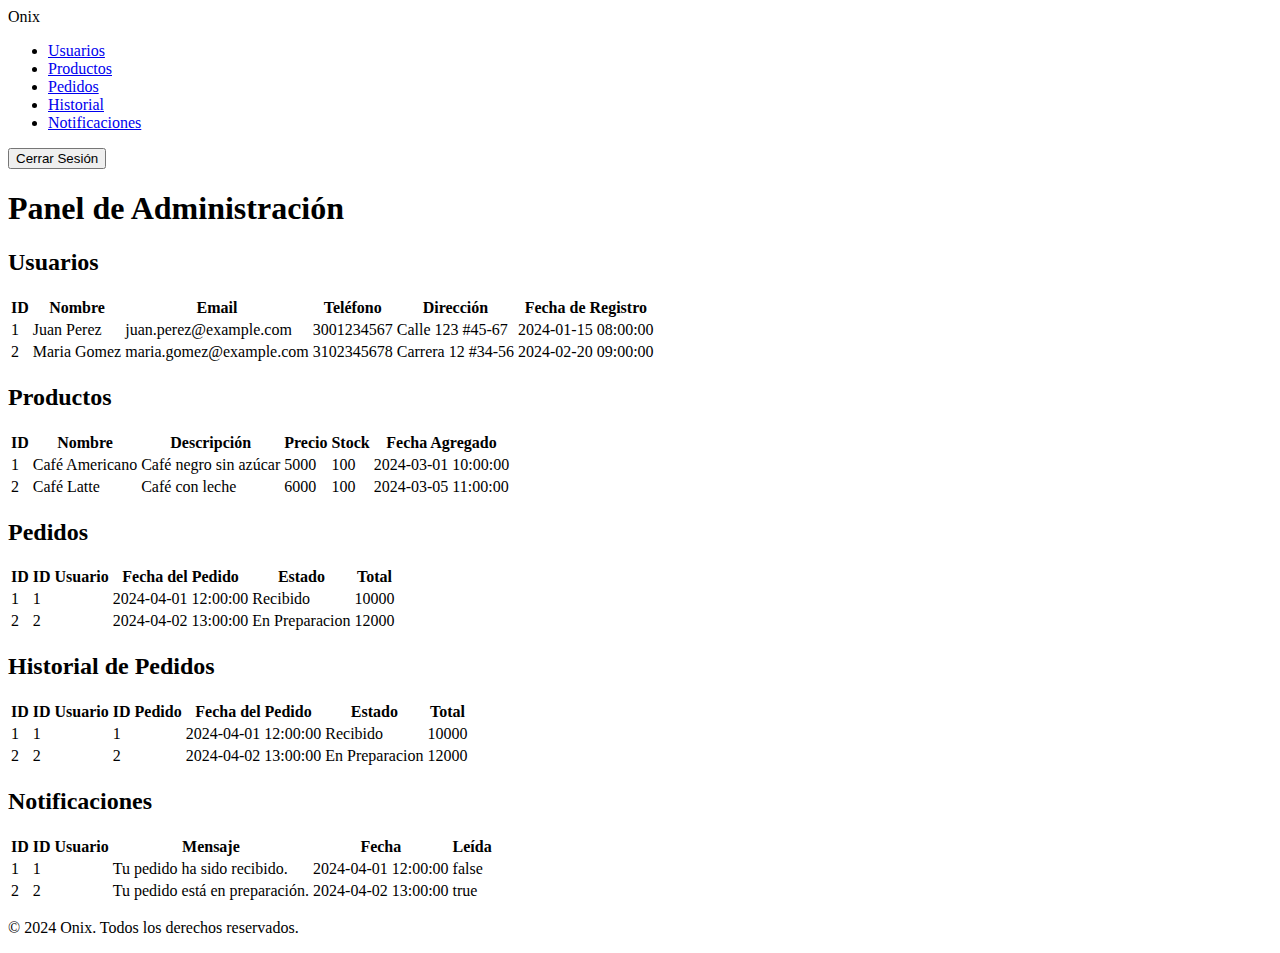
==== modules/administrador.html @ a6c7940a "Se suben las actualizaciones de front end" ====
<!DOCTYPE html>
<html lang="es">
<head>
    <meta charset="UTF-8">
    <meta name="viewport" content="width=device-width, initial-scale=1.0">
    <title>Panel de Administración - Onix</title>
    <link rel="stylesheet" href="../assets/css/administrador.css">
</head>
<body>
    <header>
        <div class="logo">Onix</div>
        <nav class="main-nav">
            <ul>
                <li><a href="#usuarios">Usuarios</a></li>
                <li><a href="#productos">Productos</a></li>
                <li><a href="#pedidos">Pedidos</a></li>
                <li><a href="#historial">Historial</a></li>
                <li><a href="#notificaciones">Notificaciones</a></li>
            </ul>
        </nav>
        <button class="logout-btn" onclick="logout()">Cerrar Sesión</button>
    </header>
    <main>
        <h1>Panel de Administración</h1>

        <section id="usuarios" class="menu-section">
            <h2 class="section-title">Usuarios</h2>
            <table id="usuarios-table">
                <thead>
                    <tr>
                        <th>ID</th>
                        <th>Nombre</th>
                        <th>Email</th>
                        <th>Teléfono</th>
                        <th>Dirección</th>
                        <th>Fecha de Registro</th>
                    </tr>
                </thead>
                <tbody>
                </tbody>
            </table>
        </section>

        <section id="productos" class="menu-section">
            <h2 class="section-title">Productos</h2>
            <table id="productos-table">
                <thead>
                    <tr>
                        <th>ID</th>
                        <th>Nombre</th>
                        <th>Descripción</th>
                        <th>Precio</th>
                        <th>Stock</th>
                        <th>Fecha Agregado</th>
                    </tr>
                </thead>
                <tbody>
                </tbody>
            </table>
        </section>

        <section id="pedidos" class="menu-section">
            <h2 class="section-title">Pedidos</h2>
            <table id="pedidos-table">
                <thead>
                    <tr>
                        <th>ID</th>
                        <th>ID Usuario</th>
                        <th>Fecha del Pedido</th>
                        <th>Estado</th>
                        <th>Total</th>
                    </tr>
                </thead>
                <tbody>
                </tbody>
            </table>
        </section>

        <section id="historial" class="menu-section">
            <h2 class="section-title">Historial de Pedidos</h2>
            <table id="historial-table">
                <thead>
                    <tr>
                        <th>ID</th>
                        <th>ID Usuario</th>
                        <th>ID Pedido</th>
                        <th>Fecha del Pedido</th>
                        <th>Estado</th>
                        <th>Total</th>
                    </tr>
                </thead>
                <tbody>
                </tbody>
            </table>
        </section>

        <section id="notificaciones" class="menu-section">
            <h2 class="section-title">Notificaciones</h2>
            <table id="notificaciones-table">
                <thead>
                    <tr>
                        <th>ID</th>
                        <th>ID Usuario</th>
                        <th>Mensaje</th>
                        <th>Fecha</th>
                        <th>Leída</th>
                    </tr>
                </thead>
                <tbody>
                </tbody>
            </table>
        </section>
    </main>
    <footer>
        <p>&copy; 2024 Onix. Todos los derechos reservados.</p>
    </footer>
    <script>
        function logout() {
            window.location.href = '../index.html';
        }

        const usuarios = [
            { idUsuario: 1, nombre: 'Juan Perez', email: 'juan.perez@example.com', telefono: '3001234567', direccion: 'Calle 123 #45-67', fechaRegistro: '2024-01-15 08:00:00' },
            { idUsuario: 2, nombre: 'Maria Gomez', email: 'maria.gomez@example.com', telefono: '3102345678', direccion: 'Carrera 12 #34-56', fechaRegistro: '2024-02-20 09:00:00' }
        ];

        const productos = [
            { idProducto: 1, nombre: 'Café Americano', descripcion: 'Café negro sin azúcar', precio: 5000, stock: 100, fechaAgregado: '2024-03-01 10:00:00' },
            { idProducto: 2, nombre: 'Café Latte', descripcion: 'Café con leche', precio: 6000, stock: 100, fechaAgregado: '2024-03-05 11:00:00' }
        ];

        const pedidos = [
            { idPedido: 1, idUsuario: 1, fechaPedido: '2024-04-01 12:00:00', estado: 'Recibido', total: 10000 },
            { idPedido: 2, idUsuario: 2, fechaPedido: '2024-04-02 13:00:00', estado: 'En Preparacion', total: 12000 }
        ];

        const historial = [
            { idHistorial: 1, idUsuario: 1, idPedido: 1, fechaPedido: '2024-04-01 12:00:00', estado: 'Recibido', total: 10000 },
            { idHistorial: 2, idUsuario: 2, idPedido: 2, fechaPedido: '2024-04-02 13:00:00', estado: 'En Preparacion', total: 12000 }
        ];

        const notificaciones = [
            { idNotificacion: 1, idUsuario: 1, mensaje: 'Tu pedido ha sido recibido.', fechaNotificacion: '2024-04-01 12:00:00', leida: false },
            { idNotificacion: 2, idUsuario: 2, mensaje: 'Tu pedido está en preparación.', fechaNotificacion: '2024-04-02 13:00:00', leida: true }
        ];

        function fillTable(tableId, data) {
            const tbody = document.querySelector(`#${tableId} tbody`);
            tbody.innerHTML = '';
            data.forEach(item => {
                let row = '<tr>';
                for (const key in item) {
                    row += `<td>${item[key]}</td>`;
                }
                row += '</tr>';
                tbody.innerHTML += row;
            });
        }

        document.addEventListener('DOMContentLoaded', () => {
            fillTable('usuarios-table', usuarios);
            fillTable('productos-table', productos);
            fillTable('pedidos-table', pedidos);
            fillTable('historial-table', historial);
            fillTable('notificaciones-table', notificaciones);
        });
    </script>
</body>
</html>
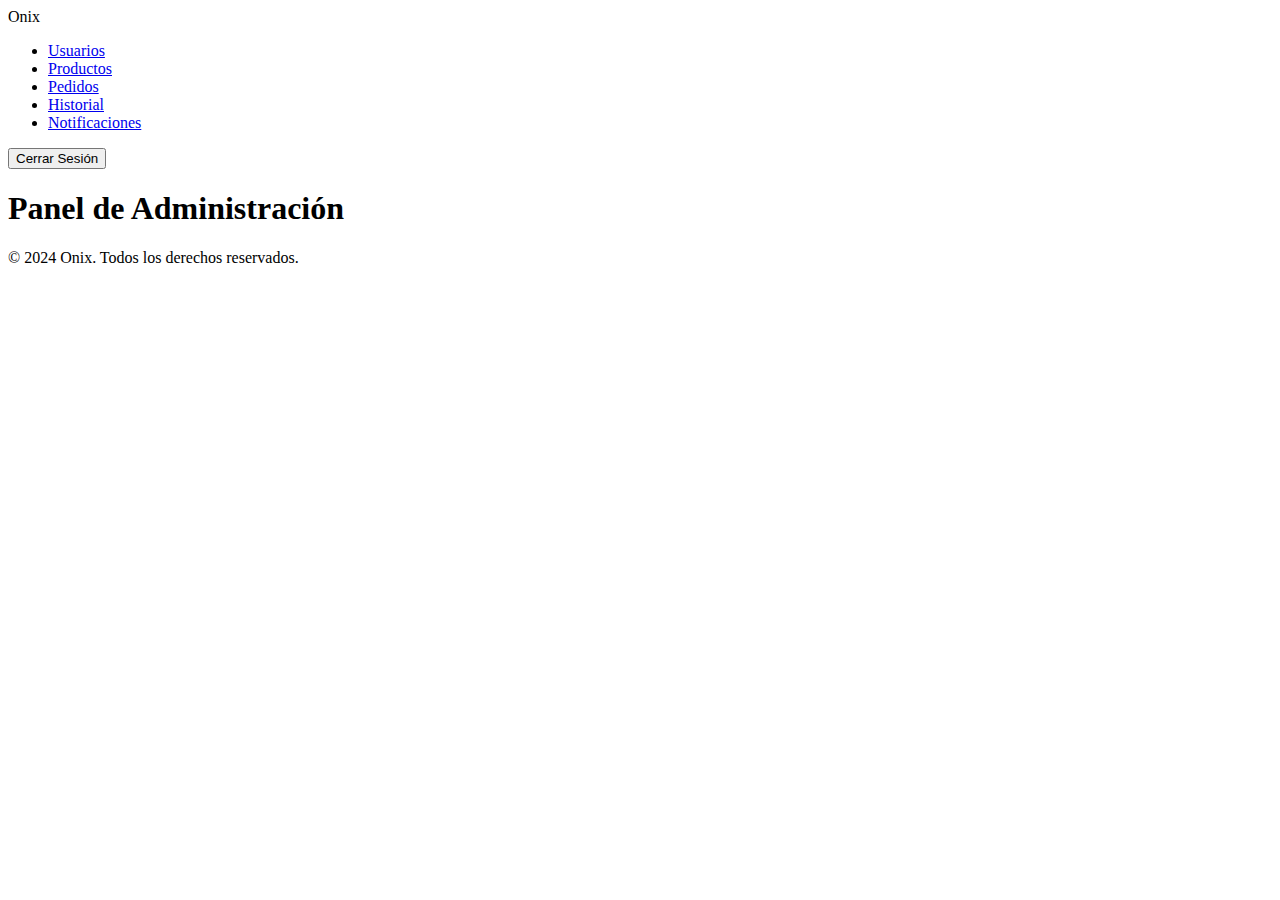
==== commit ab009a7c: "Update administrador.html" ====
--- a/modules/administrador.html
+++ b/modules/administrador.html
@@ -5,17 +5,22 @@
     <meta name="viewport" content="width=device-width, initial-scale=1.0">
     <title>Panel de Administración - Onix</title>
     <link rel="stylesheet" href="../assets/css/administrador.css">
+    <style>
+        .menu-section {
+            display: none;
+        }
+    </style>
 </head>
 <body>
     <header>
         <div class="logo">Onix</div>
         <nav class="main-nav">
             <ul>
-                <li><a href="#usuarios">Usuarios</a></li>
-                <li><a href="#productos">Productos</a></li>
-                <li><a href="#pedidos">Pedidos</a></li>
-                <li><a href="#historial">Historial</a></li>
-                <li><a href="#notificaciones">Notificaciones</a></li>
+                <li><a href="#usuarios" onclick="showSection('usuarios')">Usuarios</a></li>
+                <li><a href="#productos" onclick="showSection('productos')">Productos</a></li>
+                <li><a href="#pedidos" onclick="showSection('pedidos')">Pedidos</a></li>
+                <li><a href="#historial" onclick="showSection('historial')">Historial</a></li>
+                <li><a href="#notificaciones" onclick="showSection('notificaciones')">Notificaciones</a></li>
             </ul>
         </nav>
         <button class="logout-btn" onclick="logout()">Cerrar Sesión</button>
@@ -25,6 +30,7 @@
 
         <section id="usuarios" class="menu-section">
             <h2 class="section-title">Usuarios</h2>
+            <button onclick="addUser()">Agregar Usuario</button>
             <table id="usuarios-table">
                 <thead>
                     <tr>
@@ -34,6 +40,7 @@
                         <th>Teléfono</th>
                         <th>Dirección</th>
                         <th>Fecha de Registro</th>
+                        <th>Acciones</th>
                     </tr>
                 </thead>
                 <tbody>
@@ -43,6 +50,7 @@
 
         <section id="productos" class="menu-section">
             <h2 class="section-title">Productos</h2>
+            <button onclick="addProduct()">Agregar Producto</button>
             <table id="productos-table">
                 <thead>
                     <tr>
@@ -52,6 +60,7 @@
                         <th>Precio</th>
                         <th>Stock</th>
                         <th>Fecha Agregado</th>
+                        <th>Acciones</th>
                     </tr>
                 </thead>
                 <tbody>
@@ -61,6 +70,7 @@
 
         <section id="pedidos" class="menu-section">
             <h2 class="section-title">Pedidos</h2>
+            <button onclick="addOrder()">Agregar Pedido</button>
             <table id="pedidos-table">
                 <thead>
                     <tr>
@@ -69,6 +79,7 @@
                         <th>Fecha del Pedido</th>
                         <th>Estado</th>
                         <th>Total</th>
+                        <th>Acciones</th>
                     </tr>
                 </thead>
                 <tbody>
@@ -78,6 +89,7 @@
 
         <section id="historial" class="menu-section">
             <h2 class="section-title">Historial de Pedidos</h2>
+            <button onclick="addHistory()">Agregar Historial</button>
             <table id="historial-table">
                 <thead>
                     <tr>
@@ -87,6 +99,7 @@
                         <th>Fecha del Pedido</th>
                         <th>Estado</th>
                         <th>Total</th>
+                        <th>Acciones</th>
                     </tr>
                 </thead>
                 <tbody>
@@ -96,6 +109,7 @@
 
         <section id="notificaciones" class="menu-section">
             <h2 class="section-title">Notificaciones</h2>
+            <button onclick="addNotification()">Agregar Notificación</button>
             <table id="notificaciones-table">
                 <thead>
                     <tr>
@@ -104,6 +118,7 @@
                         <th>Mensaje</th>
                         <th>Fecha</th>
                         <th>Leída</th>
+                        <th>Acciones</th>
                     </tr>
                 </thead>
                 <tbody>
@@ -115,33 +130,30 @@
         <p>&copy; 2024 Onix. Todos los derechos reservados.</p>
     </footer>
     <script>
-        function logout() {
-            window.location.href = '../index.html';
-        }
-
-        const usuarios = [
-            { idUsuario: 1, nombre: 'Juan Perez', email: 'juan.perez@example.com', telefono: '3001234567', direccion: 'Calle 123 #45-67', fechaRegistro: '2024-01-15 08:00:00' },
-            { idUsuario: 2, nombre: 'Maria Gomez', email: 'maria.gomez@example.com', telefono: '3102345678', direccion: 'Carrera 12 #34-56', fechaRegistro: '2024-02-20 09:00:00' }
-        ];
-
-        const productos = [
-            { idProducto: 1, nombre: 'Café Americano', descripcion: 'Café negro sin azúcar', precio: 5000, stock: 100, fechaAgregado: '2024-03-01 10:00:00' },
-            { idProducto: 2, nombre: 'Café Latte', descripcion: 'Café con leche', precio: 6000, stock: 100, fechaAgregado: '2024-03-05 11:00:00' }
-        ];
-
-        const pedidos = [
-            { idPedido: 1, idUsuario: 1, fechaPedido: '2024-04-01 12:00:00', estado: 'Recibido', total: 10000 },
-            { idPedido: 2, idUsuario: 2, fechaPedido: '2024-04-02 13:00:00', estado: 'En Preparacion', total: 12000 }
-        ];
-
-        const historial = [
-            { idHistorial: 1, idUsuario: 1, idPedido: 1, fechaPedido: '2024-04-01 12:00:00', estado: 'Recibido', total: 10000 },
-            { idHistorial: 2, idUsuario: 2, idPedido: 2, fechaPedido: '2024-04-02 13:00:00', estado: 'En Preparacion', total: 12000 }
-        ];
-
-        const notificaciones = [
-            { idNotificacion: 1, idUsuario: 1, mensaje: 'Tu pedido ha sido recibido.', fechaNotificacion: '2024-04-01 12:00:00', leida: false },
-            { idNotificacion: 2, idUsuario: 2, mensaje: 'Tu pedido está en preparación.', fechaNotificacion: '2024-04-02 13:00:00', leida: true }
+        // Simulación de datos
+        let usuarios = [
+            { id: 1, nombre: 'Juan Perez', email: 'juan.perez@example.com', telefono: '3001234567', direccion: 'Calle 123 #45-67', fechaRegistro: '2024-01-15' },
+            { id: 2, nombre: 'Maria Gomez', email: 'maria.gomez@example.com', telefono: '3102345678', direccion: 'Carrera 12 #34-56', fechaRegistro: '2024-02-20' }
+        ];
+
+        let productos = [
+            { id: 1, title: 'Café Americano', description: 'Café negro sin azúcar', price: 5000, category: 'Bebidas', image: 'https://via.placeholder.com/150', dateAdded: '2024-03-01' },
+            { id: 2, title: 'Café Latte', description: 'Café con leche', price: 6000, category: 'Bebidas', image: 'https://via.placeholder.com/150', dateAdded: '2024-03-05' }
+        ];
+
+        let pedidos = [
+            { id: 1, userId: 1, orderDate: '2024-04-01', status: 'Recibido', total: 10000 },
+            { id: 2, userId: 2, orderDate: '2024-04-02', status: 'En Preparacion', total: 12000 }
+        ];
+
+        let historial = [
+            { id: 1, userId: 1, orderId: 1, orderDate: '2024-04-01', status: 'Recibido', total: 10000 },
+            { id: 2, userId: 2, orderId: 2, orderDate: '2024-04-02', status: 'En Preparacion', total: 12000 }
+        ];
+
+        let notificaciones = [
+            { id: 1, userId: 1, message: 'Tu pedido ha sido recibido.', date: '2024-04-01', read: false },
+            { id: 2, userId: 2, message: 'Tu pedido está en preparación.', date: '2024-04-02', read: true }
         ];
 
         function fillTable(tableId, data) {
@@ -150,20 +162,191 @@
             data.forEach(item => {
                 let row = '<tr>';
                 for (const key in item) {
-                    row += `<td>${item[key]}</td>`;
+                    if (key !== 'id') row += `<td>${item[key]}</td>`;
                 }
+                row += `
+                    <td>
+                        <button onclick="edit${tableId.charAt(0).toUpperCase() + tableId.slice(1)}(${item.id})">Editar</button>
+                        <button onclick="delete${tableId.charAt(0).toUpperCase() + tableId.slice(1)}(${item.id})">Eliminar</button>
+                    </td>
+                `;
                 row += '</tr>';
                 tbody.innerHTML += row;
             });
         }
 
-        document.addEventListener('DOMContentLoaded', () => {
+        function showSection(sectionId) {
+            document.querySelectorAll('.menu-section').forEach(section => {
+                section.style.display = 'none';
+            });
+            document.querySelector(`#${sectionId}`).style.display = 'block';
+        }
+
+        function loadTableData() {
             fillTable('usuarios-table', usuarios);
             fillTable('productos-table', productos);
             fillTable('pedidos-table', pedidos);
             fillTable('historial-table', historial);
             fillTable('notificaciones-table', notificaciones);
-        });
+        }
+
+        function addUser() {
+            const newUser = {
+                id: usuarios.length + 1,
+                nombre: prompt('Nombre del Usuario:'),
+                email: prompt('Email del Usuario:'),
+                telefono: prompt('Teléfono del Usuario:'),
+                direccion: prompt('Dirección del Usuario:'),
+                fechaRegistro: new Date().toISOString().split('T')[0]
+            };
+            usuarios.push(newUser);
+            fillTable('usuarios-table', usuarios);
+        }
+
+        function editUser(id) {
+            const user = usuarios.find(u => u.id === id);
+            user.nombre = prompt('Nuevo Nombre del Usuario:', user.nombre);
+            user.email = prompt('Nuevo Email del Usuario:', user.email);
+            user.telefono = prompt('Nuevo Teléfono del Usuario:', user.telefono);
+            user.direccion = prompt('Nueva Dirección del Usuario:', user.direccion);
+            fillTable('usuarios-table', usuarios);
+        }
+
+        function deleteUser(id) {
+            const index = usuarios.findIndex(u => u.id === id);
+            if (index !== -1) {
+                usuarios.splice(index, 1);
+                fillTable('usuarios-table', usuarios);
+            }
+        }
+
+        function addProduct() {
+            const newProduct = {
+                id: productos.length + 1,
+                title: prompt('Nombre del Producto:'),
+                description: prompt('Descripción del Producto:'),
+                price: parseFloat(prompt('Precio del Producto:')),
+                category: prompt('Categoría del Producto:'),
+                image: prompt('URL de la Imagen del Producto:'),
+                dateAdded: new Date().toISOString().split('T')[0]
+            };
+            productos.push(newProduct);
+            fillTable('productos-table', productos);
+        }
+
+        function editProduct(id) {
+            const product = productos.find(p => p.id === id);
+            product.title = prompt('Nuevo Nombre del Producto:', product.title);
+            product.description = prompt('Nueva Descripción del Producto:', product.description);
+            product.price = parseFloat(prompt('Nuevo Precio del Producto:', product.price));
+            product.category = prompt('Nueva Categoría del Producto:', product.category);
+            product.image = prompt('Nueva URL de la Imagen del Producto:', product.image);
+            fillTable('productos-table', productos);
+        }
+
+        function deleteProduct(id) {
+            const index = productos.findIndex(p => p.id === id);
+            if (index !== -1) {
+                productos.splice(index, 1);
+                fillTable('productos-table', productos);
+            }
+        }
+
+        function addOrder() {
+            const newOrder = {
+                id: pedidos.length + 1,
+                userId: parseInt(prompt('ID del Usuario:')),
+                orderDate: new Date().toISOString().split('T')[0],
+                status: prompt('Estado del Pedido:'),
+                total: parseFloat(prompt('Total del Pedido:'))
+            };
+            pedidos.push(newOrder);
+            fillTable('pedidos-table', pedidos);
+        }
+
+        function editOrder(id) {
+            const order = pedidos.find(o => o.id === id);
+            order.userId = parseInt(prompt('Nuevo ID del Usuario:', order.userId));
+            order.orderDate = prompt('Nueva Fecha del Pedido:', order.orderDate);
+            order.status = prompt('Nuevo Estado del Pedido:', order.status);
+            order.total = parseFloat(prompt('Nuevo Total del Pedido:', order.total));
+            fillTable('pedidos-table', pedidos);
+        }
+
+        function deleteOrder(id) {
+            const index = pedidos.findIndex(o => o.id === id);
+            if (index !== -1) {
+                pedidos.splice(index, 1);
+                fillTable('pedidos-table', pedidos);
+            }
+        }
+
+        function addHistory() {
+            const newHistory = {
+                id: historial.length + 1,
+                userId: parseInt(prompt('ID del Usuario:')),
+                orderId: parseInt(prompt('ID del Pedido:')),
+                orderDate: prompt('Fecha del Pedido:', new Date().toISOString().split('T')[0]),
+                status: prompt('Estado del Pedido:'),
+                total: parseFloat(prompt('Total del Pedido:'))
+            };
+            historial.push(newHistory);
+            fillTable('historial-table', historial);
+        }
+
+        function editHistory(id) {
+            const history = historial.find(h => h.id === id);
+            history.userId = parseInt(prompt('Nuevo ID del Usuario:', history.userId));
+            history.orderId = parseInt(prompt('Nuevo ID del Pedido:', history.orderId));
+            history.orderDate = prompt('Nueva Fecha del Pedido:', history.orderDate);
+            history.status = prompt('Nuevo Estado del Pedido:', history.status);
+            history.total = parseFloat(prompt('Nuevo Total del Pedido:', history.total));
+            fillTable('historial-table', historial);
+        }
+
+        function deleteHistory(id) {
+            const index = historial.findIndex(h => h.id === id);
+            if (index !== -1) {
+                historial.splice(index, 1);
+                fillTable('historial-table', historial);
+            }
+        }
+
+        function addNotification() {
+            const newNotification = {
+                id: notificaciones.length + 1,
+                userId: parseInt(prompt('ID del Usuario:')),
+                message: prompt('Mensaje de la Notificación:'),
+                date: new Date().toISOString().split('T')[0],
+                read: confirm('¿Marcado como leído?')
+            };
+            notificaciones.push(newNotification);
+            fillTable('notificaciones-table', notificaciones);
+        }
+
+        function editNotification(id) {
+            const notification = notificaciones.find(n => n.id === id);
+            notification.userId = parseInt(prompt('Nuevo ID del Usuario:', notification.userId));
+            notification.message = prompt('Nuevo Mensaje de la Notificación:', notification.message);
+            notification.date = prompt('Nueva Fecha:', notification.date);
+            notification.read = confirm('¿Marcado como leído?');
+            fillTable('notificaciones-table', notificaciones);
+        }
+
+        function deleteNotification(id) {
+            const index = notificaciones.findIndex(n => n.id === id);
+            if (index !== -1) {
+                notificaciones.splice(index, 1);
+                fillTable('notificaciones-table', notificaciones);
+            }
+        }
+
+        function logout() {
+            alert('Has cerrado sesión.');
+        }
+
+        // Inicializar datos
+        loadTableData();
     </script>
 </body>
 </html>
